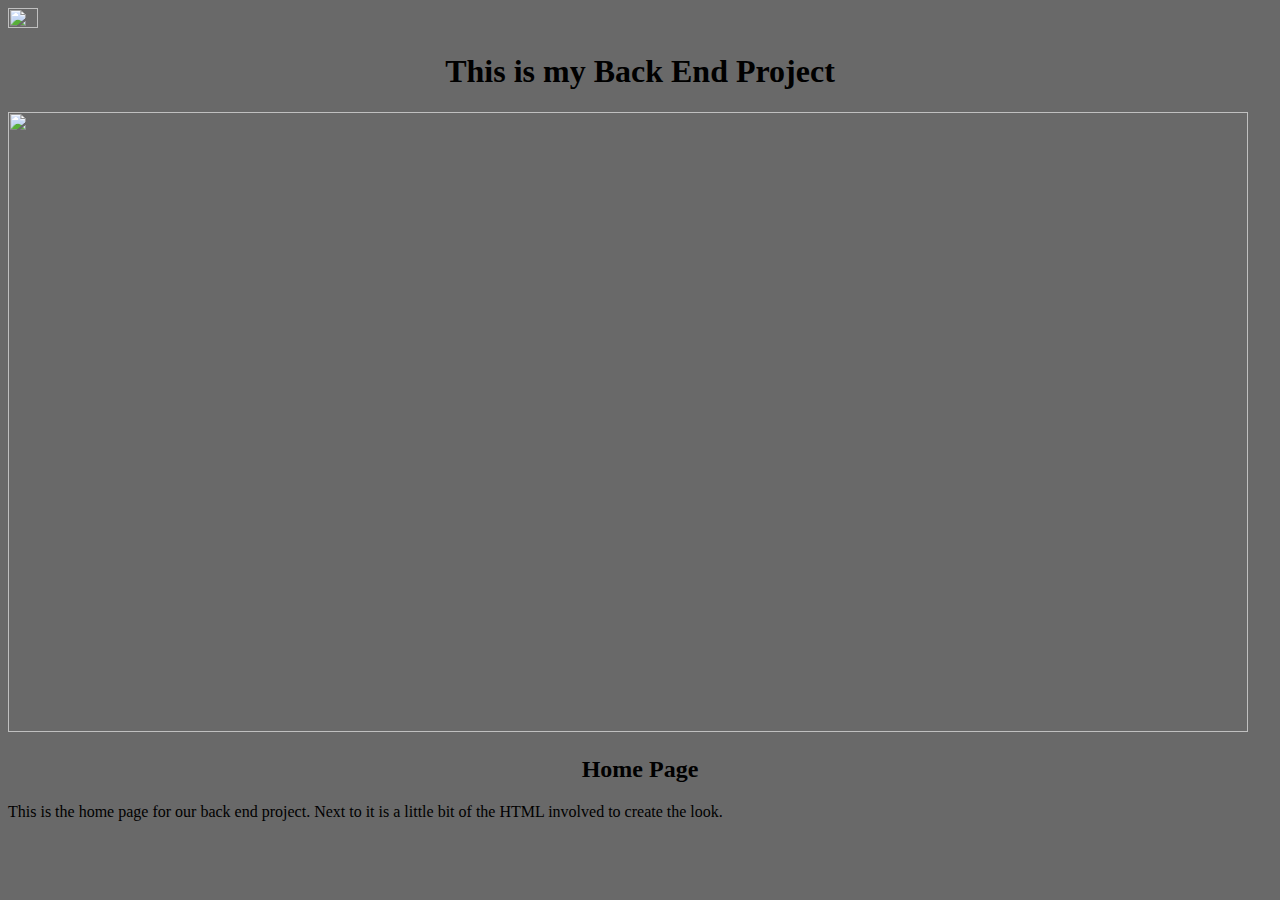
==== backEnd.html @ e69944aa "updated" ====
<!DOCTYPE html>
<html>
<head>
	<title>Back End Project</title>
	<link rel="stylesheet" type="text/css" href="style2.css">

</head>
<body>
<a href="index.html" style="text-align: left;"><img src="images/backArrow.png" style="height: 20px;width: 30px;"></a>
<h1 style="text-align: center;">This is my Back End Project</h1>


<div class="container">
	<div class="row">
		<div class="col-xs-12">
			<div class="col-xs-12 col-sm-12">
				<img src="backEnd/homePage.png" style="height: 620px;width: 1240px;">
			</div>
			<div class="col-xs-5 col-sm-5">
				<h2 style="text-align: center">Home Page</h2>
				<p>This is the home page for our back end project. Next to it is a little bit of the HTML involved to create the look. </p>
			</div>
		</div>
		<div class="col-xs-12">
			
		</div>
		<div class="col-xs-12">
			<div class="col-xs-6">
				<img src="">
			</div>
			<div class="col-xs-6">
				<img src="">
			</div>
		</div>
	</div>
</div>

</body>
</html>
---- style2.css ----
body{
	background-color: dimgrey;
}

.pygame{
	border: 1px solid black;
	padding: 7px;
	width: 579px;
	height: 500px;
	overflow: scroll;
}
#nope{
	margin-left: 75px;
	margin-top: 100px;
	width: 100vw;
}
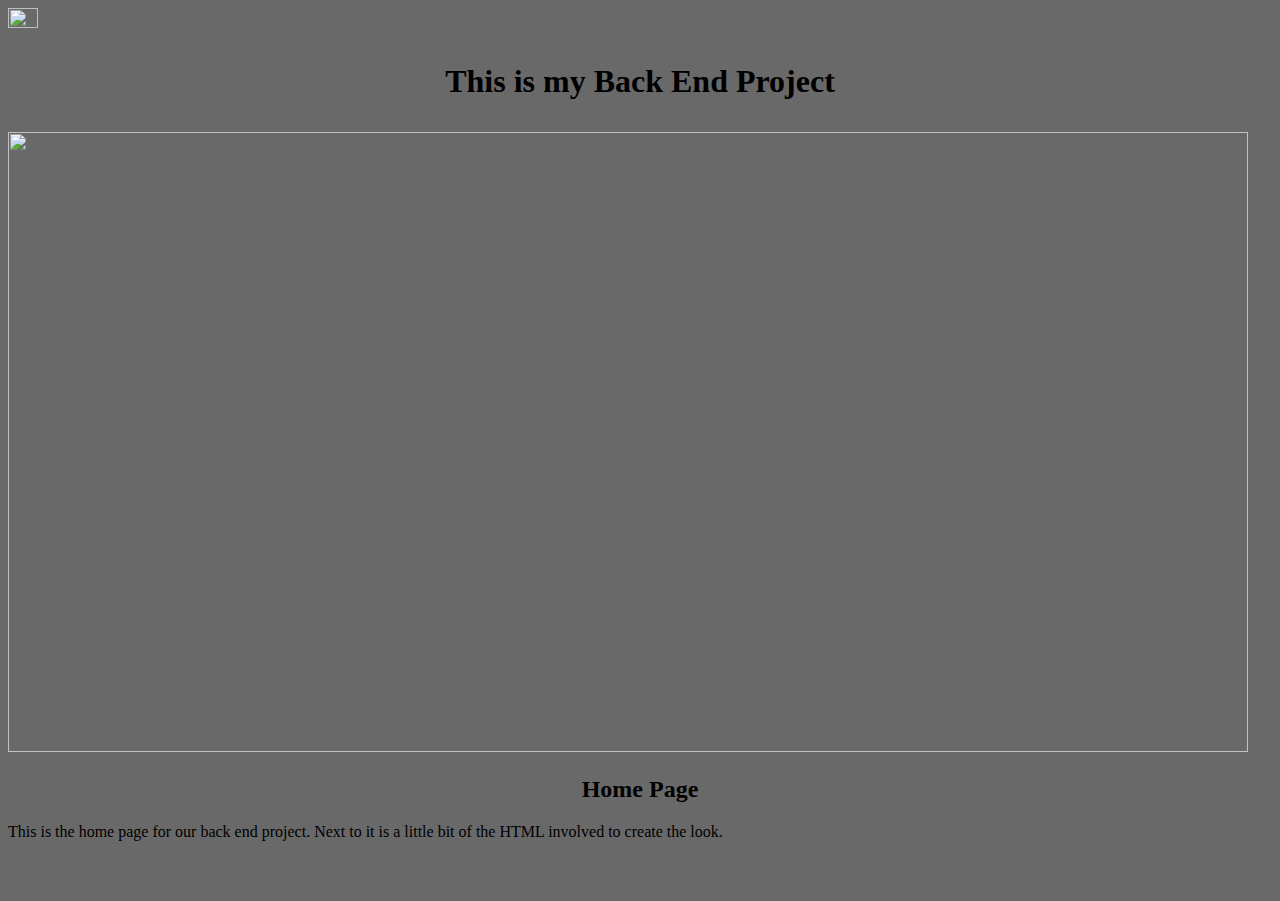
==== commit d59c2c0e: "icons" ====
--- a/backEnd.html
+++ b/backEnd.html
@@ -2,6 +2,7 @@
 <html>
 <head>
 	<title>Back End Project</title>
+	<link rel="icon" href="images/escher2.png">
 	<link rel="stylesheet" type="text/css" href="style2.css">
 
 </head>
--- a/style2.css
+++ b/style2.css
@@ -1,16 +1,37 @@
 body{
 	background-color: dimgrey;
 }
+h1{
+	padding: 10px;
+	text-align: center;
+	font-style: black;
+}
+.arrow{
+	right: -30px;
+	position: relative;
+}
 
 .pygame{
+	margin: auto;
 	border: 1px solid black;
 	padding: 7px;
-	width: 579px;
+	width: 640px;
 	height: 500px;
 	overflow: scroll;
+	background: black;
+	color: white;
+	z-index: 1;
 }
 #nope{
 	margin-left: 75px;
 	margin-top: 100px;
 	width: 100vw;
+}
+
+.pygame2{
+	position: relative;
+	margin: auto;
+	padding: 10px;
+	z-index: -1;
+	right: -184px;
 }